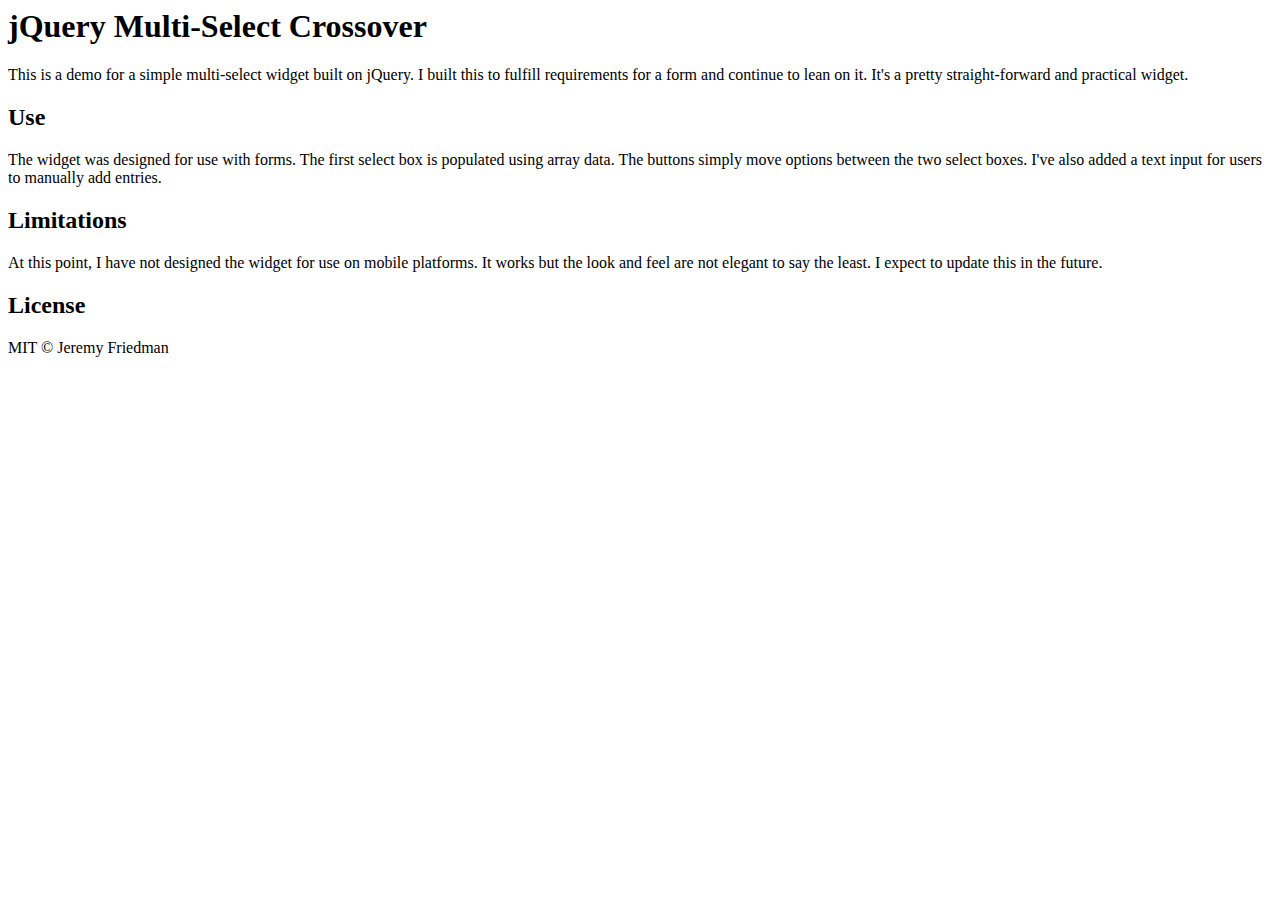
==== README.html @ 97bd902c "added img folder" ====
<html>
      <head>
        <meta charset="UTF-8">
        <title>README.md</title>
      </head>
      <body>
        <h1 id="jquery-multi-select-crossover">jQuery Multi-Select Crossover</h1>
<p>This is a demo for a simple multi-select widget built on jQuery. I built this to fulfill requirements for a form and continue to lean on it. It&#39;s a pretty straight-forward and practical widget.</p>
<h2 id="use">Use</h2>
<p>The widget was designed for use with forms. The first select box is populated using array data. The buttons simply move options between the two select boxes. I&#39;ve also added a text input for users to manually add entries.</p>
<h2 id="limitations">Limitations</h2>
<p>At this point, I have not designed the widget for use on mobile platforms. It works but the look and feel are not elegant to say the least. I expect to update this in the future.</p>
<h2 id="license">License</h2>
<p>MIT © Jeremy Friedman</p>

      </body>
    </html>
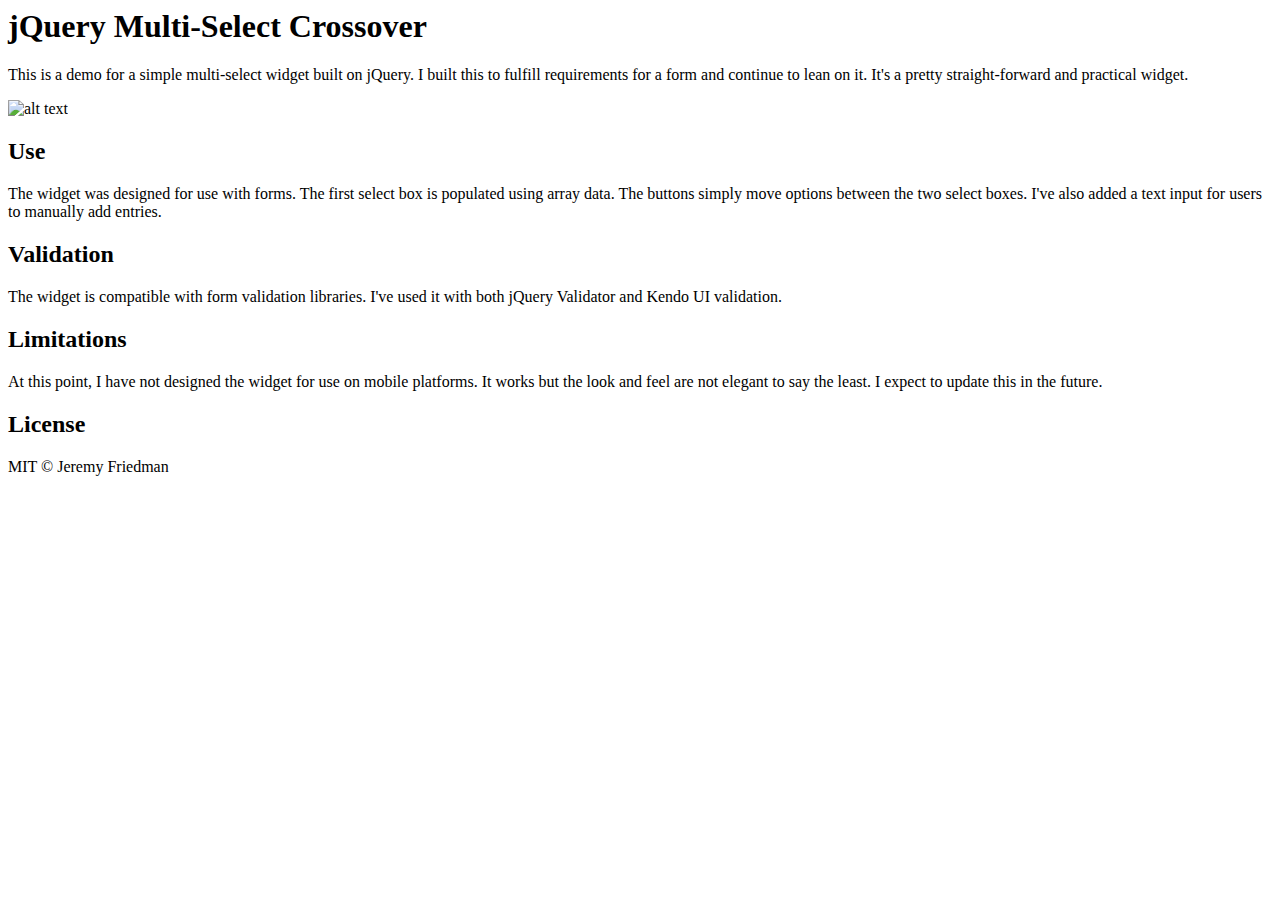
==== commit 44e6f10b: "slight tweak" ====
--- a/README.html
+++ b/README.html
@@ -6,8 +6,11 @@
       <body>
         <h1 id="jquery-multi-select-crossover">jQuery Multi-Select Crossover</h1>
 <p>This is a demo for a simple multi-select widget built on jQuery. I built this to fulfill requirements for a form and continue to lean on it. It&#39;s a pretty straight-forward and practical widget.</p>
+<p><img src="https://github.com/jfriedman823/jquery_multi-select_crossover/blob/master/img/multi-select_01.PNG" alt="alt text"></p>
 <h2 id="use">Use</h2>
 <p>The widget was designed for use with forms. The first select box is populated using array data. The buttons simply move options between the two select boxes. I&#39;ve also added a text input for users to manually add entries.</p>
+<h2 id="validation">Validation</h2>
+<p>The widget is compatible with form validation libraries. I&#39;ve used it with both jQuery Validator and Kendo UI validation.</p>
 <h2 id="limitations">Limitations</h2>
 <p>At this point, I have not designed the widget for use on mobile platforms. It works but the look and feel are not elegant to say the least. I expect to update this in the future.</p>
 <h2 id="license">License</h2>
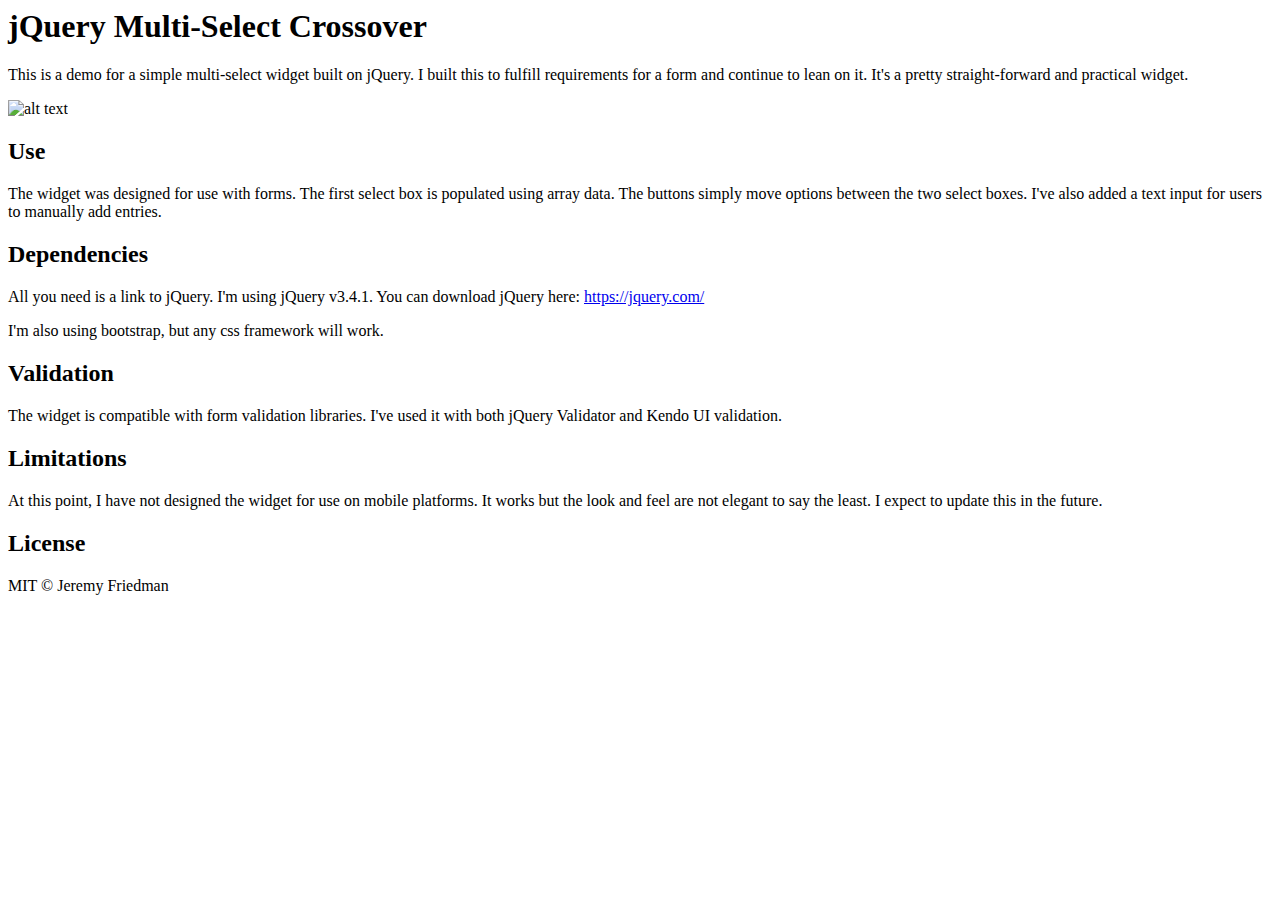
==== commit 4432f5e8: "merging code-walkthrough into master" ====
--- a/README.html
+++ b/README.html
@@ -9,6 +9,10 @@
 <p><img src="https://github.com/jfriedman823/jquery_multi-select_crossover/blob/master/img/multi-select_01.PNG" alt="alt text"></p>
 <h2 id="use">Use</h2>
 <p>The widget was designed for use with forms. The first select box is populated using array data. The buttons simply move options between the two select boxes. I&#39;ve also added a text input for users to manually add entries.</p>
+<h2 id="dependencies">Dependencies</h2>
+<p>All you need is a link to jQuery. I&#39;m using jQuery v3.4.1. 
+You can download jQuery here: <a href="https://jquery.com/">https://jquery.com/</a></p>
+<p>I&#39;m also using bootstrap, but any css framework will work.</p>
 <h2 id="validation">Validation</h2>
 <p>The widget is compatible with form validation libraries. I&#39;ve used it with both jQuery Validator and Kendo UI validation.</p>
 <h2 id="limitations">Limitations</h2>
